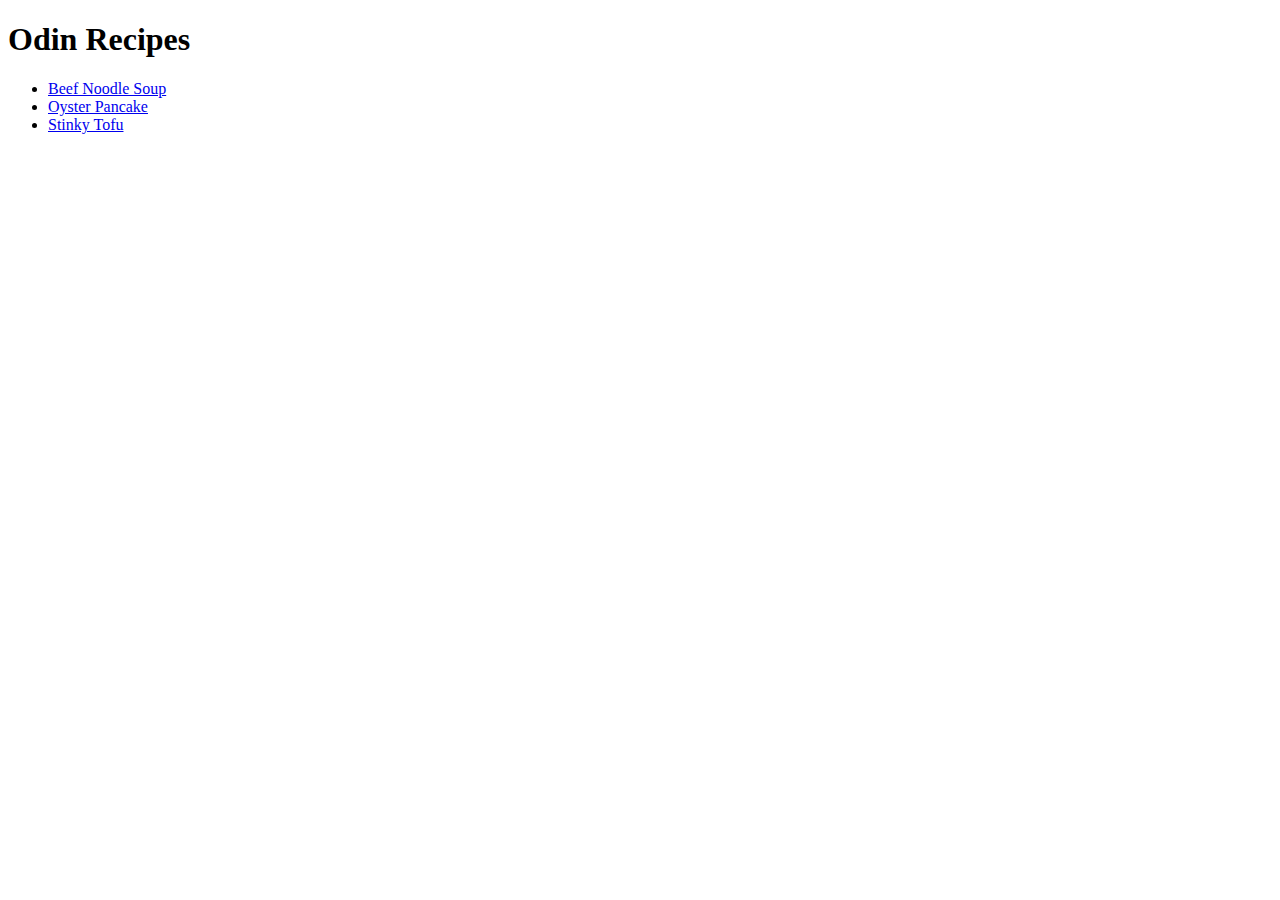
==== index.html @ 2e44f1f6 "Create index.html and recipe pages" ====
<!DOCTYPE html>
<html lang="en">
<head>
    <meta charset="UTF-8">
    <title>Receipes</title>
</head>
<body>
    <h1>Odin Recipes</h1>
    <ul>
        <li><a href="./recipes/beef-noodle-soup.html">Beef Noodle Soup</a></li>
        <li><a href="./recipes/oyster-pancake.html">Oyster Pancake</a></li>
        <li><a href="./recipes/stinky-tofu.html">Stinky Tofu</a></li>
    </ul>
    
</body>
</html>
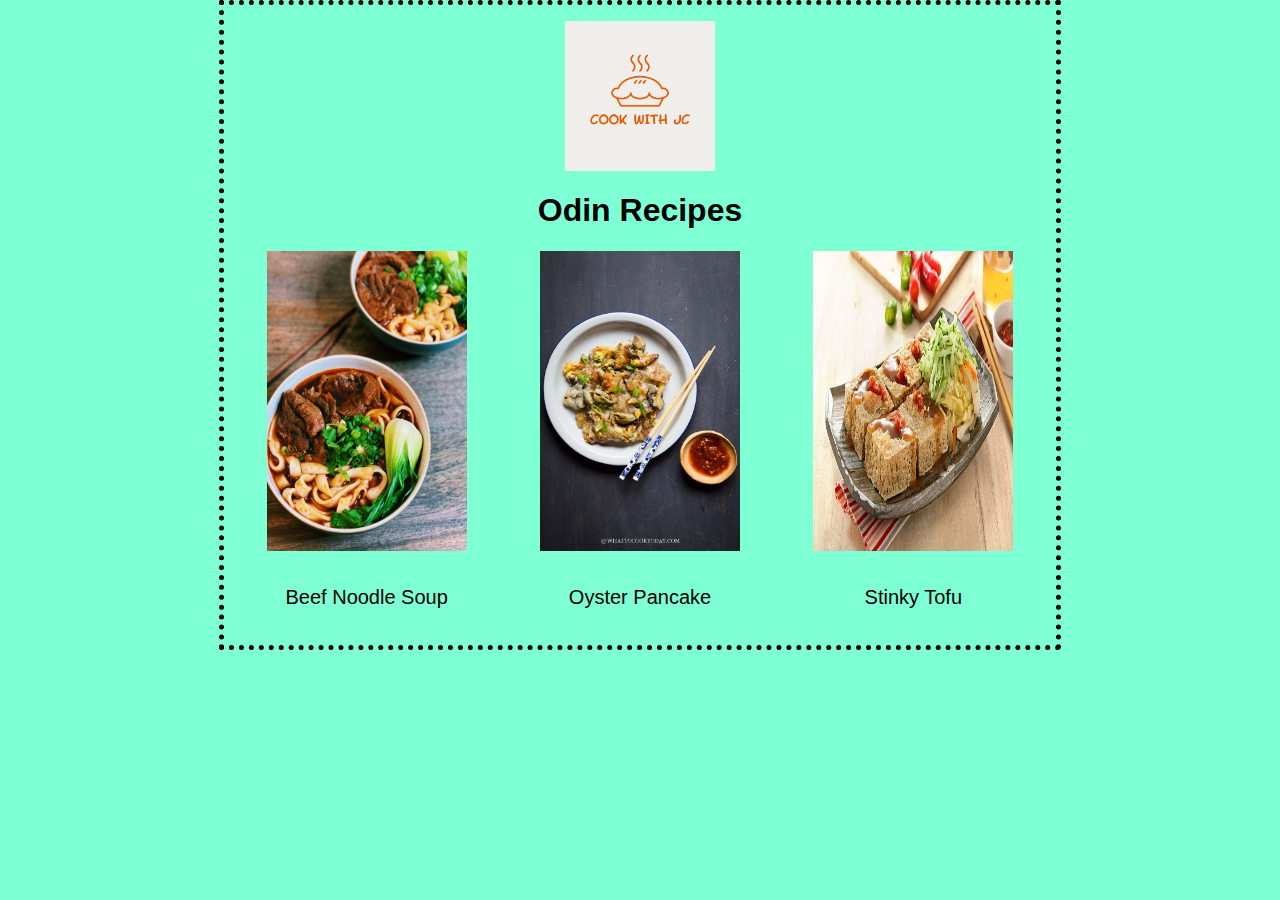
==== commit 932cf427: "updated layout of index and recipe pages backup before changing desktop client" ====
--- a/index.html
+++ b/index.html
@@ -3,14 +3,28 @@
 <head>
     <meta charset="UTF-8">
     <title>Receipes</title>
+    <link rel="stylesheet" href="styles.css">
 </head>
 <body>
+    <div>
+        <a href="index.html"> <img id="logo"src="imgs/logo.png" alt="site logo" class="center"> </a>
+    </div>
     <h1>Odin Recipes</h1>
-    <ul>
-        <li><a href="./recipes/beef-noodle-soup.html">Beef Noodle Soup</a></li>
-        <li><a href="./recipes/oyster-pancake.html">Oyster Pancake</a></li>
-        <li><a href="./recipes/stinky-tofu.html">Stinky Tofu</a></li>
-    </ul>
     
+    <div class="content">
+        <div class="item">
+            <a href="./recipes/beef-noodle-soup.html"><img src="imgs/beefnoodlesoup.jpeg" alt="beef noodle soup" width="200"> </a>
+            <p>Beef Noodle Soup</p>
+        </div>
+        <div class="item">
+            <a href="./recipes/oyster-pancake.html"><img src="imgs/oysterpancake.jpeg" alt="oyster pancake" width="200"> </a>
+            <p>Oyster Pancake</p>
+        </div>
+        <div class="item">
+            <a href="./recipes/stinky-tofu.html"><img src="imgs/stinkytofu.jpeg" alt="stinky tofu" width="200"> </a>
+            <p>Stinky Tofu</p>
+        </div>
+    </div>
+
 </body>
 </html>--- a/styles.css
+++ b/styles.css
@@ -0,0 +1,52 @@
+/* styles.css */
+
+h1 {
+    color: black;
+    text-align: center;
+}
+
+body {
+    background-color: aquamarine;
+    border: 5px;
+    width: 800px;
+    height: auto;
+    border-style: dotted;
+    padding: 16px;
+    margin: auto;
+    font-family: Verdana, Arial, sans-serif;
+}
+
+.center {
+    display: block;
+    margin-left: auto;
+    margin-right: auto;
+    width: 50%;
+}
+
+#logo {
+    width: 150px;
+    height: auto;
+}
+
+.item {
+    display: flex;
+    flex-direction: column;
+    gap: 10px;
+    align-items: center;
+    width: 400px;
+    text-align: center;
+}
+
+.content {
+    display: flex;
+    flex-direction: row;
+    justify-content: center;
+    font-size: 20px;
+    gap: 20px;
+}
+
+div img{
+    width: 200px;
+    height: 300px;
+}
+
